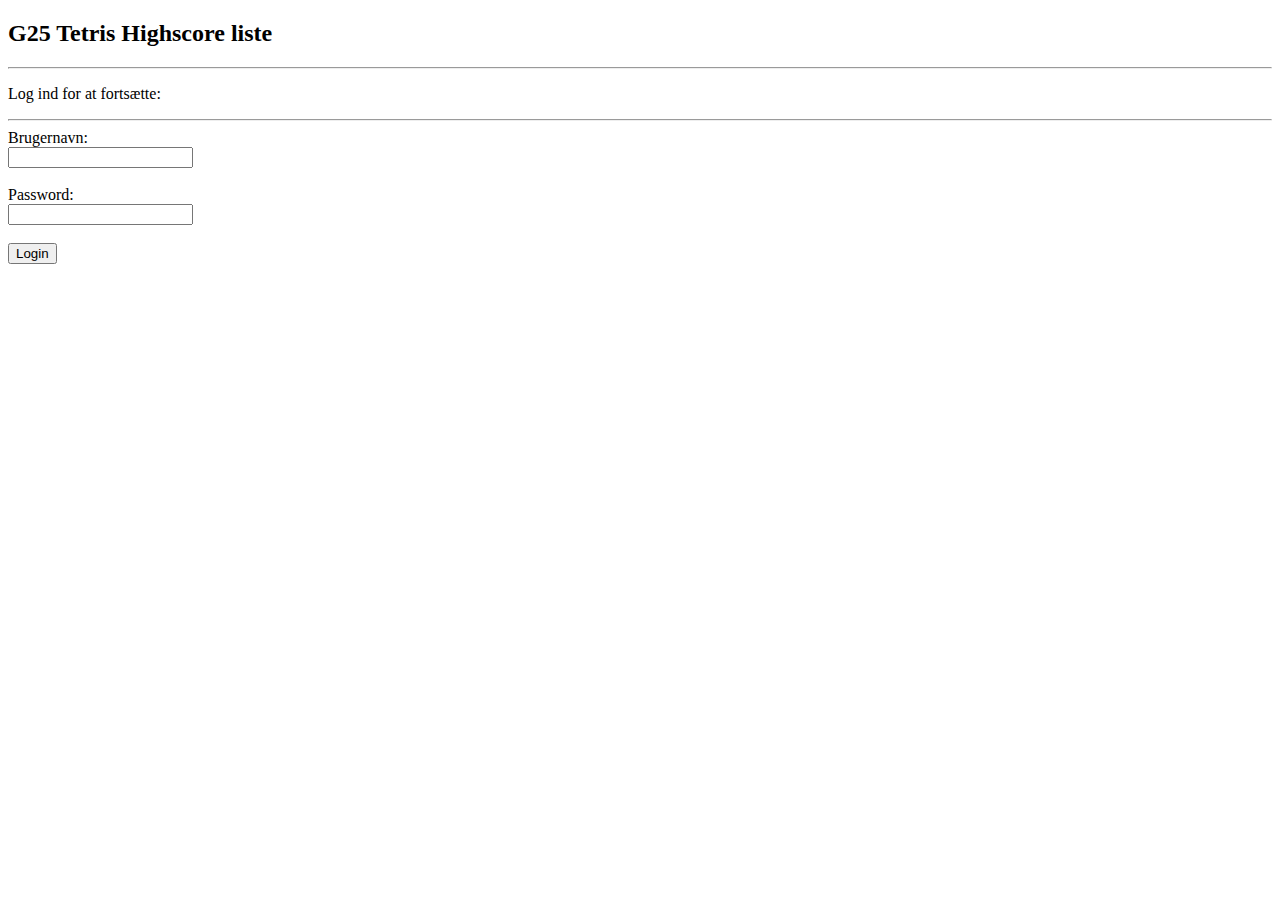
==== target/classes/webapp/index.html @ 9006ebef "Første Commit" ====
<!DOCTYPE html>

<html>
<head>
    <meta charset="UTF-8">
    <title>Bruger login</title>
    <script src="/./klientkode.js"></script>
</head>
<body>
<h2>G25 Tetris Highscore liste</h2>
<hr/>
<p>Log ind for at fortsætte:</p>
<hr/>
<form>
    <div>
        <div>Brugernavn:</div>
        <input type=text id="studienr" required>
    </div>
    <br>
    <div>
        <div>Password:</div>
        <input type=password id="password" required>
    </div>
    <br>
    <button type="button" id="loginknap" onclick="login()">Login</button>
</form>
<p id="statustekst"></p>
</body>
</html>
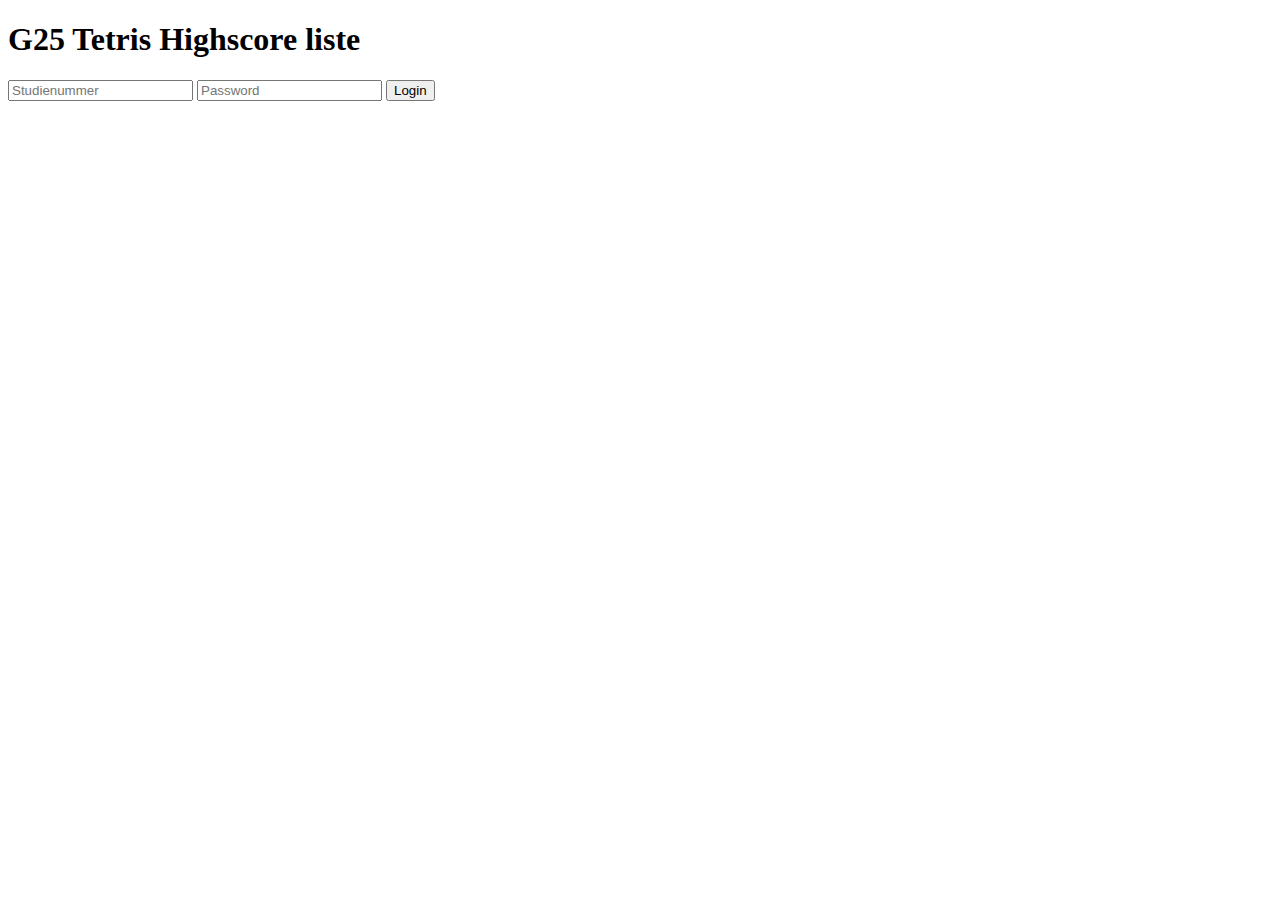
==== commit 49bfbccb: "webapp brugergrænseflade redesign, highscoreliste virker" ====
--- a/target/classes/webapp/index.html
+++ b/target/classes/webapp/index.html
@@ -1,29 +1,52 @@
 <!DOCTYPE html>
 
 <html>
-<head>
-    <meta charset="UTF-8">
-    <title>Bruger login</title>
-    <script src="/./klientkode.js"></script>
-</head>
-<body>
-<h2>G25 Tetris Highscore liste</h2>
-<hr/>
-<p>Log ind for at fortsætte:</p>
-<hr/>
-<form>
-    <div>
-        <div>Brugernavn:</div>
-        <input type=text id="studienr" required>
-    </div>
-    <br>
-    <div>
-        <div>Password:</div>
-        <input type=password id="password" required>
-    </div>
-    <br>
-    <button type="button" id="loginknap" onclick="login()">Login</button>
-</form>
-<p id="statustekst"></p>
-</body>
+    <head>
+        <meta charset="UTF-8">
+        <meta name="viewport" content="width=device-width, initial-scale=1.0" />
+        <meta http-equiv="X-UA-Compatible" content="ie=edge" />
+        <title>Bruger login</title>
+        <link rel="stylesheet" href="app.css" />
+        <script src="/./klientkode.js"></script>
+    </head>
+    <body>
+        <div class="container">
+            <div id="end" class="flex-center flex-column">
+                <h1>G25 Tetris Highscore liste</h1>
+                <form>
+                    <input
+                            type="text"
+                            id="studienr"
+                            placeholder="Studienummer"
+                            required>
+                    <input
+                            type="password"
+                            id="password"
+                            placeholder="Password"
+                            required>
+                    <button
+                            type="button"
+                            id="loginknap"
+                            class="btn"
+                            onclick="login()">Login</button>
+                </form>
+            </div>
+        </div>
+<!--        <form>-->
+<!--            <div>-->
+<!--                <br>-->
+<!--                <br>-->
+<!--                <div>Brugernavn:</div>-->
+<!--                <input type=text id="studienr" required>-->
+<!--            </div>-->
+<!--            <br>-->
+<!--            <div>-->
+<!--                <div>Password:</div>-->
+<!--                <input type=password id="password" required>-->
+<!--            </div>-->
+<!--            <br>-->
+<!--            <button type="button" id="loginknap" onclick="login()">Login</button>-->
+<!--        </form>-->
+        <p id="statustekst"></p>
+    </body>
 </html>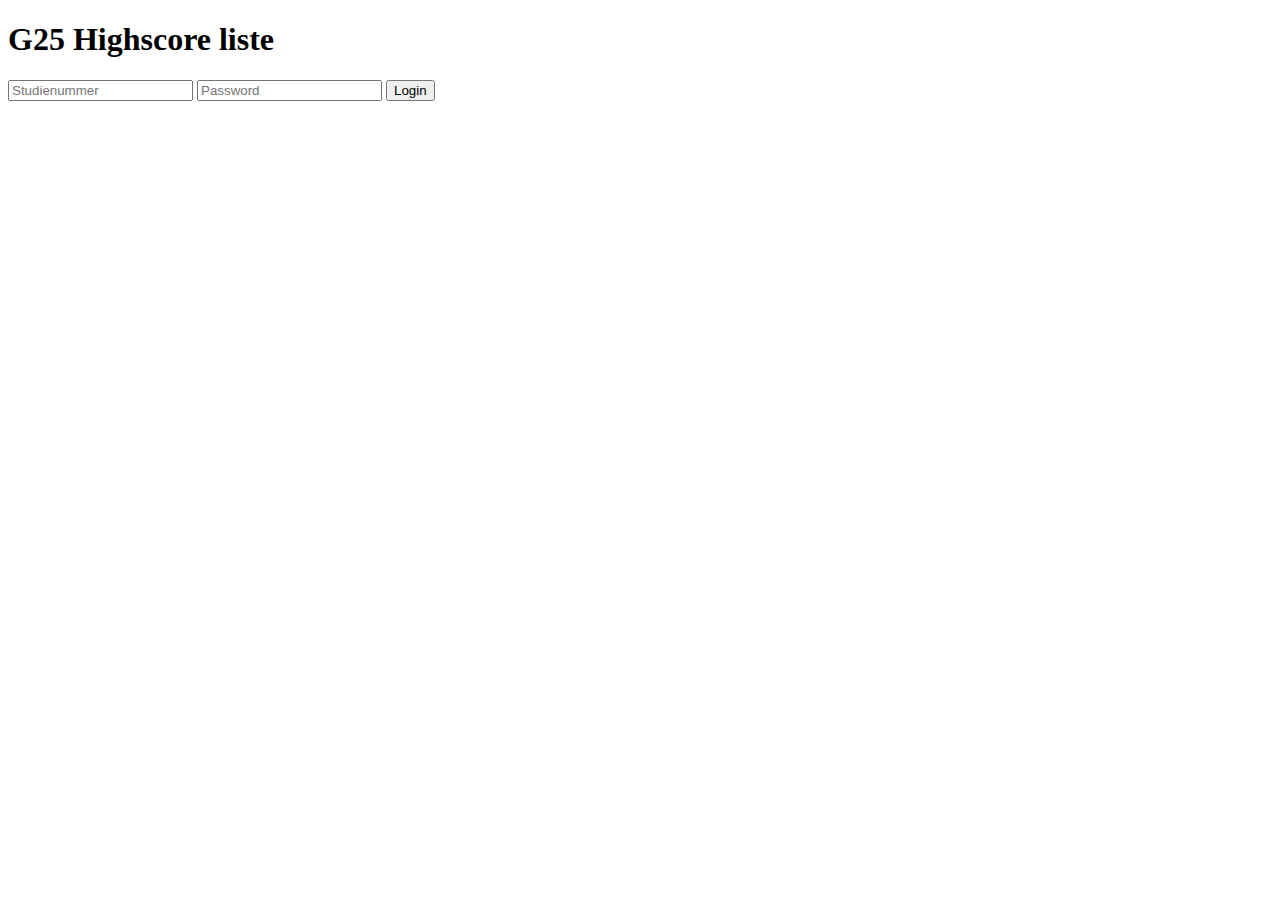
==== commit 7ed39c20: "webapp brugergrænseflade redesign, highscoreliste virker" ====
--- a/target/classes/webapp/index.html
+++ b/target/classes/webapp/index.html
@@ -1,3 +1,4 @@
+<!-- https://github.com/jamesqquick/Build-A-Quiz-App-With-HTML-CSS-and-JavaScript -->
 <!DOCTYPE html>
 
 <html>
@@ -12,7 +13,7 @@
     <body>
         <div class="container">
             <div id="end" class="flex-center flex-column">
-                <h1>G25 Tetris Highscore liste</h1>
+                <h1>G25 Highscore liste</h1>
                 <form>
                     <input
                             type="text"
